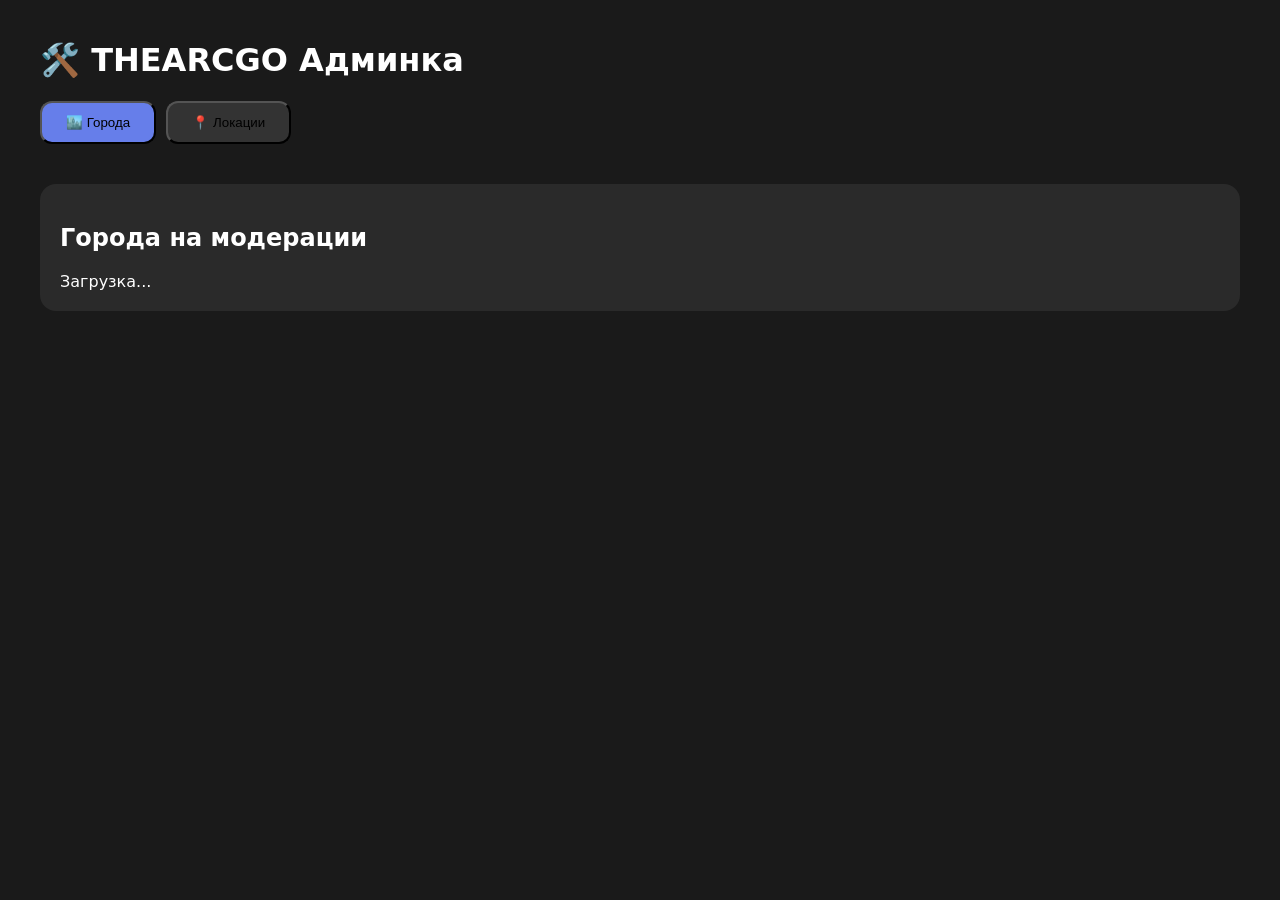
==== templates/admin.html @ 4b7a1d17 "Add files via upload" ====
<!DOCTYPE html>
<html>
<head>
    <title>THEARCGO Admin</title>
    <style>body{font-family:system-ui;background:#1a1a1a;color:white;padding:20px;max-width:1200px;margin:0 auto;}
    .tab{padding:12px 24px;background:#333;border-radius:12px;cursor:pointer;margin:0 5px 20px 0;}.tab.active{background:#667eea;}
    .suggestions{display:none;background:#2a2a2a;padding:20px;border-radius:16px;margin:10px 0;}.suggestions.active{display:block;}
    .card{background:#3a3a3a;padding:15px;border-radius:12px;margin:10px 0;}
    .btn{padding:8px 16px;border:none;border-radius:8px;cursor:pointer;margin:3px;font-weight:600;}
    .accept{background:#10b981;color:white;}.reject{background:#ef4444;color:white;}</style>
</head>
<body>
    <h1>🛠️ THEARCGO Админка</h1>
    <div style="margin:20px 0;">
        <button class="tab active" onclick="showTab('cities')">🏙️ Города</button>
        <button class="tab" onclick="showTab('places')">📍 Локации</button>
    </div>
    <div id="citiesTab" class="suggestions active"><h2>Города на модерации</h2><div id="citiesList">Загрузка...</div></div>
    <div id="placesTab" class="suggestions"><h2>Локации на модерации</h2><div id="placesList">Загрузка...</div></div>

    <script>
    async function loadData(){ 
        const [cities,places]=await Promise.all([fetch('/api/admin/suggested-cities').then(r=>r.json()),fetch('/api/admin/suggested-places').then(r=>r.json())]);
        document.getElementById('citiesList').innerHTML=cities.length?cities.map(c=>`<div class="card"><h3>${c.name}</h3><p>${c.user_nickname}</p><button class="btn accept" onclick="approve('city',${c.id})">✅</button><button class="btn reject" onclick="reject('city',${c.id})">❌</button></div>`).join(''):'<p>Пусто</p>';
        document.getElementById('placesList').innerHTML=places.length?places.map(p=>`<div class="card"><h3>${p.title}</h3><p>${p.city} | ${p.user_nickname}</p><button class="btn accept" onclick="approve('place',${p.id})">✅</button><button class="btn reject" onclick="reject('place',${p.id})">❌</button></div>`).join(''):'<p>Пусто</p>';
    }
    async function approve(type,id){await fetch(`/api/admin/approve-${type}/${id}`,{method:'POST'});loadData();}
    async function reject(type,id){await fetch(`/api/admin/reject-${type}/${id}`,{method:'POST'});loadData();}
    function showTab(tab){document.querySelectorAll('.tab').forEach(t=>t.classList.remove('active'));document.querySelectorAll('.suggestions').forEach(s=>s.classList.remove('active'));event.target.classList.add('active');document.getElementById(tab+'Tab').classList.add('active');}
    loadData();setInterval(loadData,5000);
    </script>
</body>
</html>
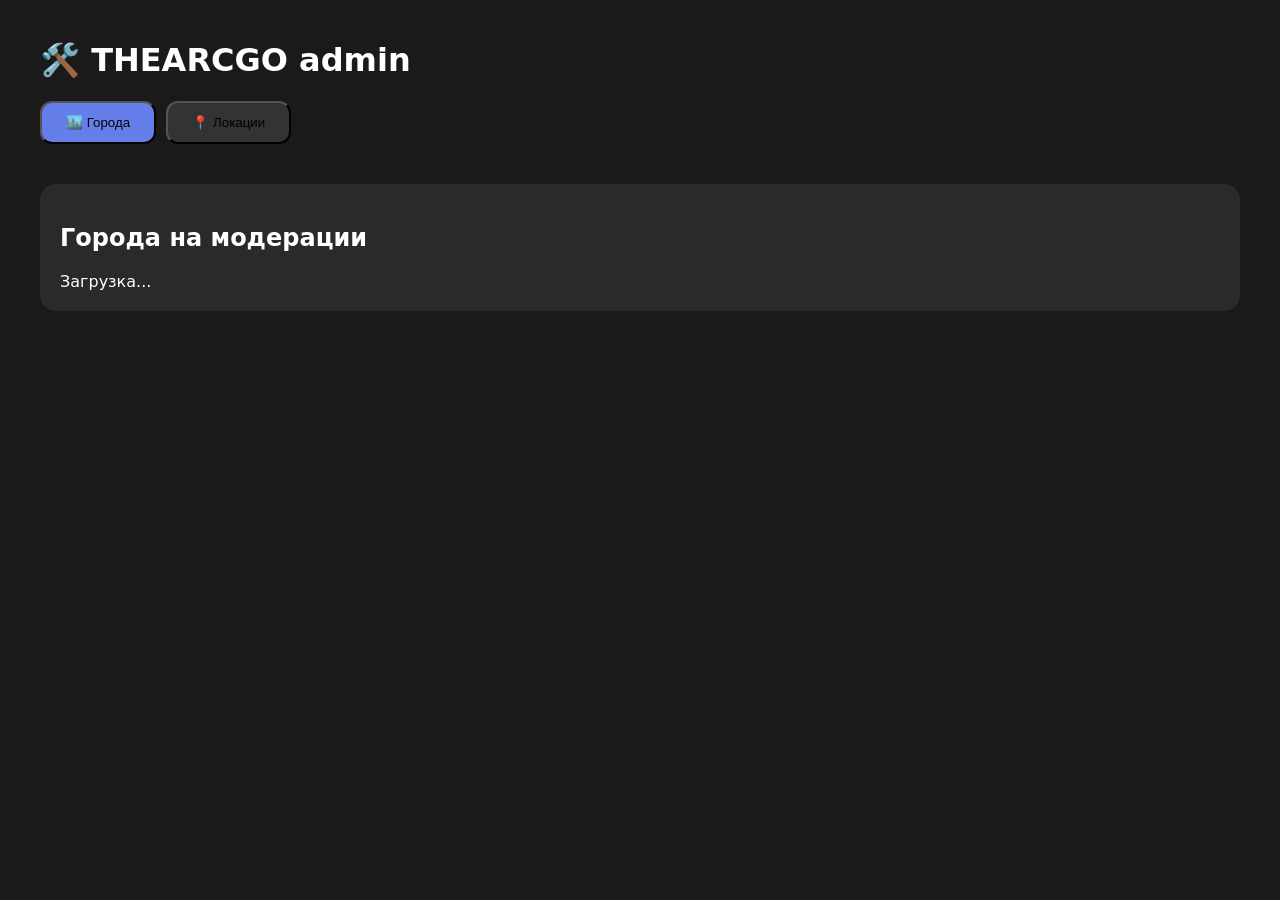
==== commit 7183c7a0: "Add files via upload" ====
--- a/templates/admin.html
+++ b/templates/admin.html
@@ -10,7 +10,7 @@
     .accept{background:#10b981;color:white;}.reject{background:#ef4444;color:white;}</style>
 </head>
 <body>
-    <h1>🛠️ THEARCGO Админка</h1>
+    <h1>🛠️ THEARCGO admin</h1>
     <div style="margin:20px 0;">
         <button class="tab active" onclick="showTab('cities')">🏙️ Города</button>
         <button class="tab" onclick="showTab('places')">📍 Локации</button>
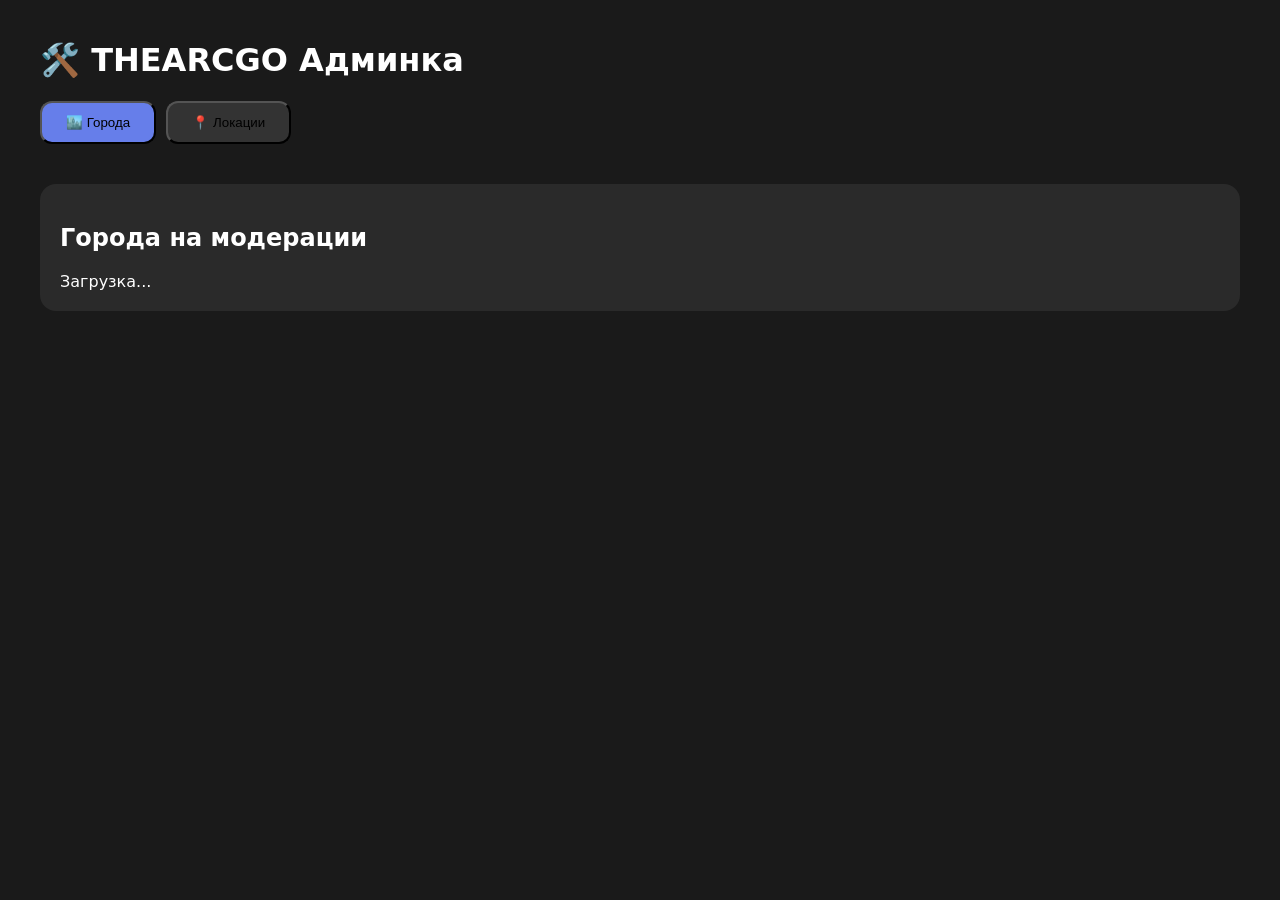
==== commit 0f817a68: "2611" ====
--- a/templates/admin.html
+++ b/templates/admin.html
@@ -10,7 +10,7 @@
     .accept{background:#10b981;color:white;}.reject{background:#ef4444;color:white;}</style>
 </head>
 <body>
-    <h1>🛠️ THEARCGO admin</h1>
+    <h1>🛠️ THEARCGO Админка</h1>
     <div style="margin:20px 0;">
         <button class="tab active" onclick="showTab('cities')">🏙️ Города</button>
         <button class="tab" onclick="showTab('places')">📍 Локации</button>
